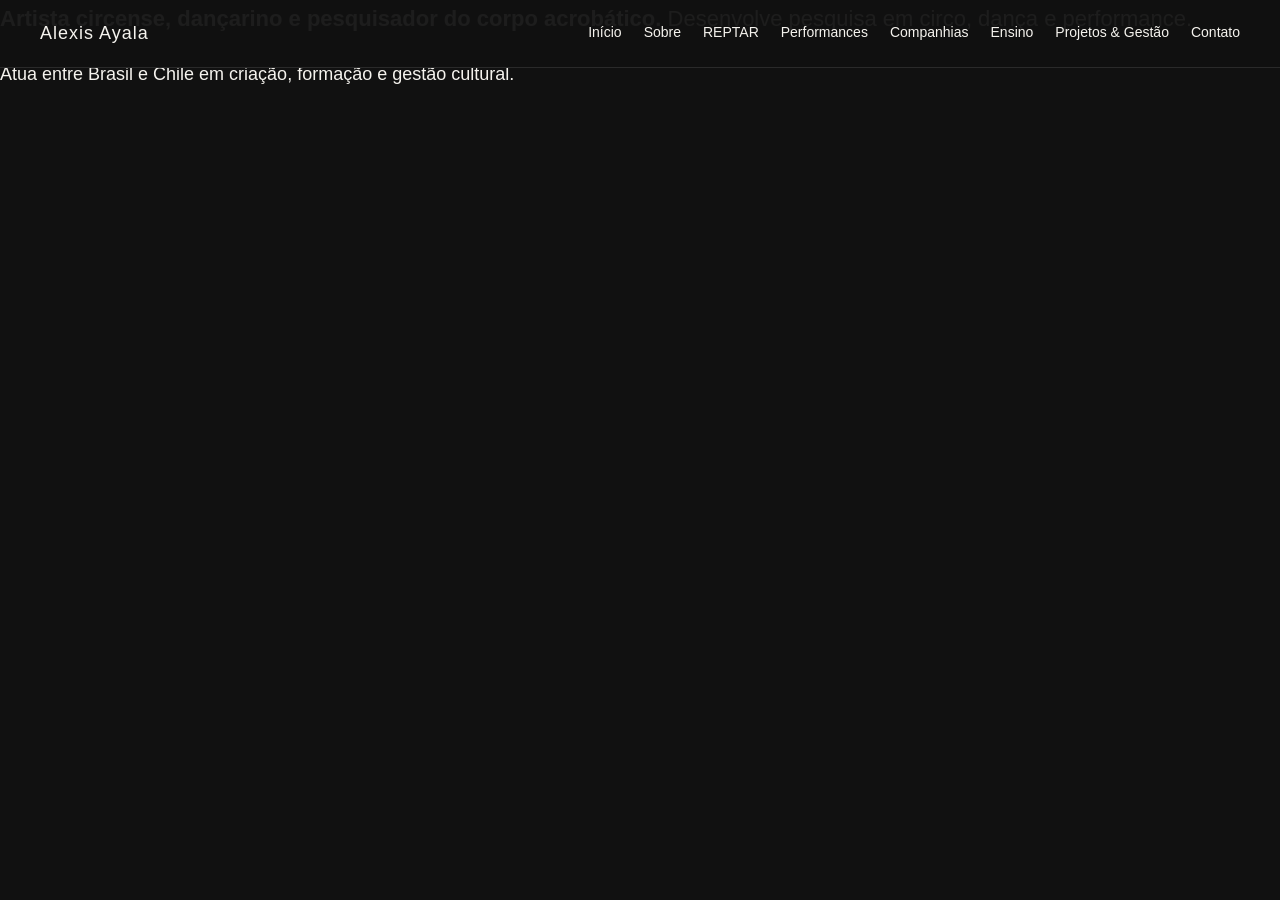
==== docs/index.html @ f1378ed4 "Revise artist introduction and manifesto in index.html Updated the introduction and manifesto sectio" ====
<!DOCTYPE html>
<html lang="pt">
<head>
  <meta charset="UTF-8">
  <title>Início - Alexis Ayala</title>
  <link rel="stylesheet" href="css/style.css">
</head>

<body>

<header>
  <h1>Alexis Ayala</h1>

  <nav>
    <a href="index.html">Início</a>
    <a href="sobre.html">Sobre</a>
    <a href="reptar.html">REPTAR</a>
    <a href="performances.html">Performances</a>
    <a href="companias.html">Companhias</a>
    <a href="ensino.html">Ensino</a>
    <a href="projetos.html">Projetos & Gestão</a>
    <a href="contato.html">Contato</a>
  </nav>
</header>

<section class="home">

  <div class="hero">

    <div class="hero-text">

      <p class="intro">
        <strong>Artista circense, dançarino e pesquisador do corpo acrobático.</strong>
        Desenvolve pesquisa em circo, dança e performance.
      </p>

      <p>
        Atua entre Brasil e Chile em criação, formação e gestão cultural.
      </p>

    </div>

    <div class="hero-video">
      <video autoplay muted loop playsinline>
        <source src="video/tecido_teatro.mp4" type="video/mp4">
      </video>
    </div>

  </div>

</section>

</body>
</html>
---- docs/css/style.css ----
/* =====================================
   RESET
===================================== */

* {
    margin: 0;
    padding: 0;
    box-sizing: border-box;
}

/* =====================================
   GERAL
===================================== */

body {
    background-color: #111;
    color: #f5f3ee;
    font-family: Arial, Helvetica, sans-serif;
    line-height: 1.7;
}

/* =====================================
   CABEÇALHO
===================================== */

header {
    position: fixed;
    top: 0;
    left: 0;
    width: 100%;
    background: rgba(17, 17, 17, 0.95);

    display: flex;
    justify-content: space-between;
    align-items: center;

    padding: 18px 40px;

    border-bottom: 1px solid #2a2a2a;

    z-index: 1000;
}

/* Nome */

header h1 {
    font-size: 18px;
    font-weight: 400;
    letter-spacing: 1px;
}

/* =====================================
   MENU
===================================== */

nav {
    display: flex;
    gap: 22px;
}

nav a {
    color: #f5f3ee;
    text-decoration: none;
    font-size: 14px;
    transition: color .3s;
}

nav a:hover {
    color: #bbbbbb;
}

/* =====================================
   CONTEÚDO DAS PÁGINAS
===================================== */

.page {
    max-width: 900px;
    margin: auto;

    padding-top: 120px;
    padding-right: 40px;
    padding-bottom: 80px;
    padding-left: 40px;
}

/* =====================================
   TÍTULOS
===================================== */

h2 {
    font-size: 40px;
    font-weight: 300;
    margin-bottom: 40px;
}

h3 {
    font-size: 24px;
    font-weight: 300;
    margin-top: 45px;
    margin-bottom: 18px;
}

/* =====================================
   TEXTO
===================================== */

p {
    margin-bottom: 22px;
    font-size: 18px;
}

.intro {
    font-size: 22px;
}

/* =====================================
   LISTAS
===================================== */

ul {
    margin-top: 20px;
    margin-left: 22px;
}

li {
    margin-bottom: 12px;
}

/* =====================================
   VÍDEO
===================================== */

video {
    width: 100%;
    display: block;
    margin-top: 40px;
}

/* =====================================
   BOTÃO (PDF)
===================================== */

.button {
    display: inline-block;

    margin-top: 30px;

    padding: 14px 24px;

    color: #f5f3ee;

    text-decoration: none;

    border: 1px solid #f5f3ee;

    transition: .3s;
}

.button:hover {
    background: #f5f3ee;
    color: #111;
}

/* =====================================
   RESPONSIVO
===================================== */

@media (max-width: 900px) {

    header {
        flex-direction: column;
        gap: 15px;
        padding: 20px;
    }

    nav {
        flex-wrap: wrap;
        justify-content: center;
        gap: 15px;
    }

    .page {
        padding-top: 170px;
        padding-left: 25px;
        padding-right: 25px;
    }

    h2 {
        font-size: 32px;
    }

    p {
        font-size: 17px;
    }

/* =====================================
   HOME / HERO
===================================== */

.home {
    max-width: 100%;
    padding: 140px 40px 80px 40px;
}

.hero {
    display: flex;
    align-items: center;
    justify-content: space-between;
    gap: 60px;
}

/* TEXTO */

.hero-text {
    flex: 1;
    max-width: 420px;
}

.tag {
    font-size: 12px;
    letter-spacing: 1px;
    opacity: 0.7;
    margin-bottom: 10px;
    text-transform: uppercase;
}

.hero h2 {
    font-size: 34px;
    margin-bottom: 20px;
}

.manifesto {
    font-size: 16px;
    line-height: 1.6;
    opacity: 0.9;
}

/* VÍDEO */

.hero-video {
    flex: 1.2;
}

.hero-video video {
    width: 100%;
    max-height: 420px;
    object-fit: cover;
    border-radius: 2px;
    opacity: 0.95;
}

/* RESPONSIVO */

@media (max-width: 900px) {

    .hero {
        flex-direction: column;
        gap: 30px;
    }

    .hero-video video {
        max-height: 300px;
    }

    .hero h2 {
        font-size: 28px;
    }

    .manifesto {
        font-size: 15px;
    }
}
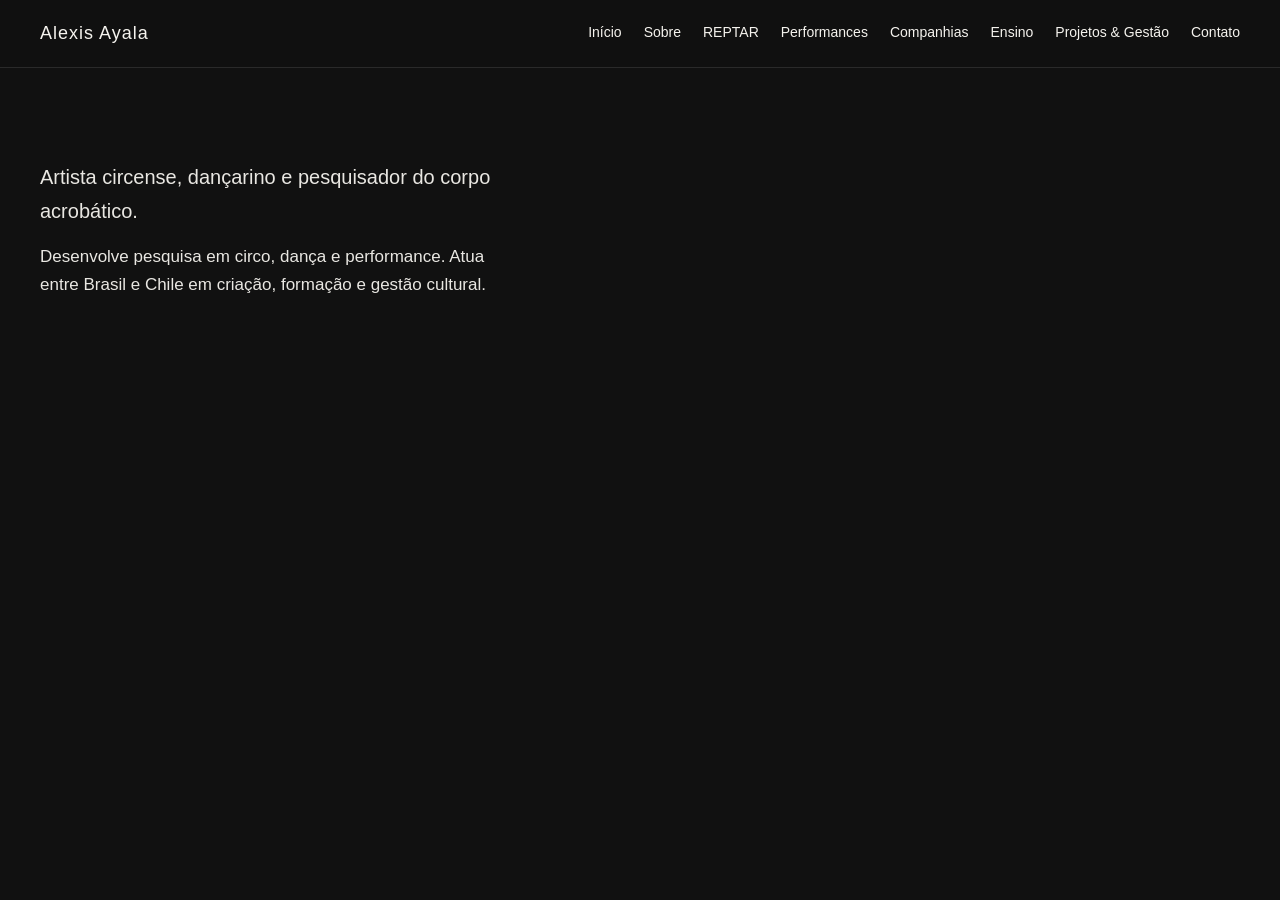
==== commit ac4a0184: "Refactor hero text and combine paragraphs" ====
--- a/docs/index.html
+++ b/docs/index.html
@@ -30,12 +30,11 @@
     <div class="hero-text">
 
       <p class="intro">
-        <strong>Artista circense, dançarino e pesquisador do corpo acrobático.</strong>
-        Desenvolve pesquisa em circo, dança e performance.
+        Artista circense, dançarino e pesquisador do corpo acrobático.
       </p>
 
-      <p>
-        Atua entre Brasil e Chile em criação, formação e gestão cultural.
+      <p class="manifesto">
+        Desenvolve pesquisa em circo, dança e performance. Atua entre Brasil e Chile em criação, formação e gestão cultural.
       </p>
 
     </div>
--- a/docs/css/style.css
+++ b/docs/css/style.css
@@ -127,7 +127,7 @@
 }
 
 /* =====================================
-   VÍDEO
+   VÍDEO (GERAL)
 ===================================== */
 
 video {
@@ -162,6 +162,63 @@
 }
 
 /* =====================================
+   HOME / HERO (NOVO LAYOUT)
+===================================== */
+
+.home {
+    max-width: 100%;
+    padding: 140px 40px 80px 40px;
+}
+
+.hero {
+    display: flex;
+    align-items: center;
+    justify-content: space-between;
+    gap: 50px;
+}
+
+/* TEXTO */
+
+.hero-text {
+    flex: 1;
+    max-width: 480px;
+}
+
+.hero-text .intro {
+    font-size: 20px;
+    line-height: 1.7;
+    margin-bottom: 15px;
+}
+
+.hero-text p {
+    font-size: 17px;
+    line-height: 1.6;
+    opacity: 0.95;
+}
+
+/* VÍDEO CONTROLADO */
+
+.hero-video {
+    flex: 1;
+}
+
+.hero-video {
+    flex: 0.9;
+    display: flex;
+    justify-content: center;
+    align-items: center;
+}
+
+.hero-video video {
+    width: 100%;
+    max-width: 320px;
+    max-height: 240px;
+    object-fit: cover;
+    border-radius: 2px;
+    opacity: 0.95;
+}
+
+/* =====================================
    RESPONSIVO
 ===================================== */
 
@@ -193,80 +250,23 @@
         font-size: 17px;
     }
 
-/* =====================================
-   HOME / HERO
-===================================== */
-
-.home {
-    max-width: 100%;
-    padding: 140px 40px 80px 40px;
-}
-
-.hero {
-    display: flex;
-    align-items: center;
-    justify-content: space-between;
-    gap: 60px;
-}
-
-/* TEXTO */
-
-.hero-text {
-    flex: 1;
-    max-width: 420px;
-}
-
-.tag {
-    font-size: 12px;
-    letter-spacing: 1px;
-    opacity: 0.7;
-    margin-bottom: 10px;
-    text-transform: uppercase;
-}
-
-.hero h2 {
-    font-size: 34px;
-    margin-bottom: 20px;
-}
-
-.manifesto {
-    font-size: 16px;
-    line-height: 1.6;
-    opacity: 0.9;
-}
-
-/* VÍDEO */
-
-.hero-video {
-    flex: 1.2;
-}
-
-.hero-video video {
-    width: 100%;
-    max-height: 420px;
-    object-fit: cover;
-    border-radius: 2px;
-    opacity: 0.95;
-}
-
-/* RESPONSIVO */
-
-@media (max-width: 900px) {
+    /* HOME MOBILE */
 
     .hero {
         flex-direction: column;
-        gap: 30px;
+        gap: 25px;
     }
 
     .hero-video video {
-        max-height: 300px;
-    }
-
-    .hero h2 {
-        font-size: 28px;
-    }
-
-    .manifesto {
-        font-size: 15px;
-    }
-}
+        max-width: 100%;
+        max-height: 260px;
+    }
+
+    .hero-text .intro {
+        font-size: 18px;
+    }
+
+    .hero-text p {
+        font-size: 16px;
+    }
+}
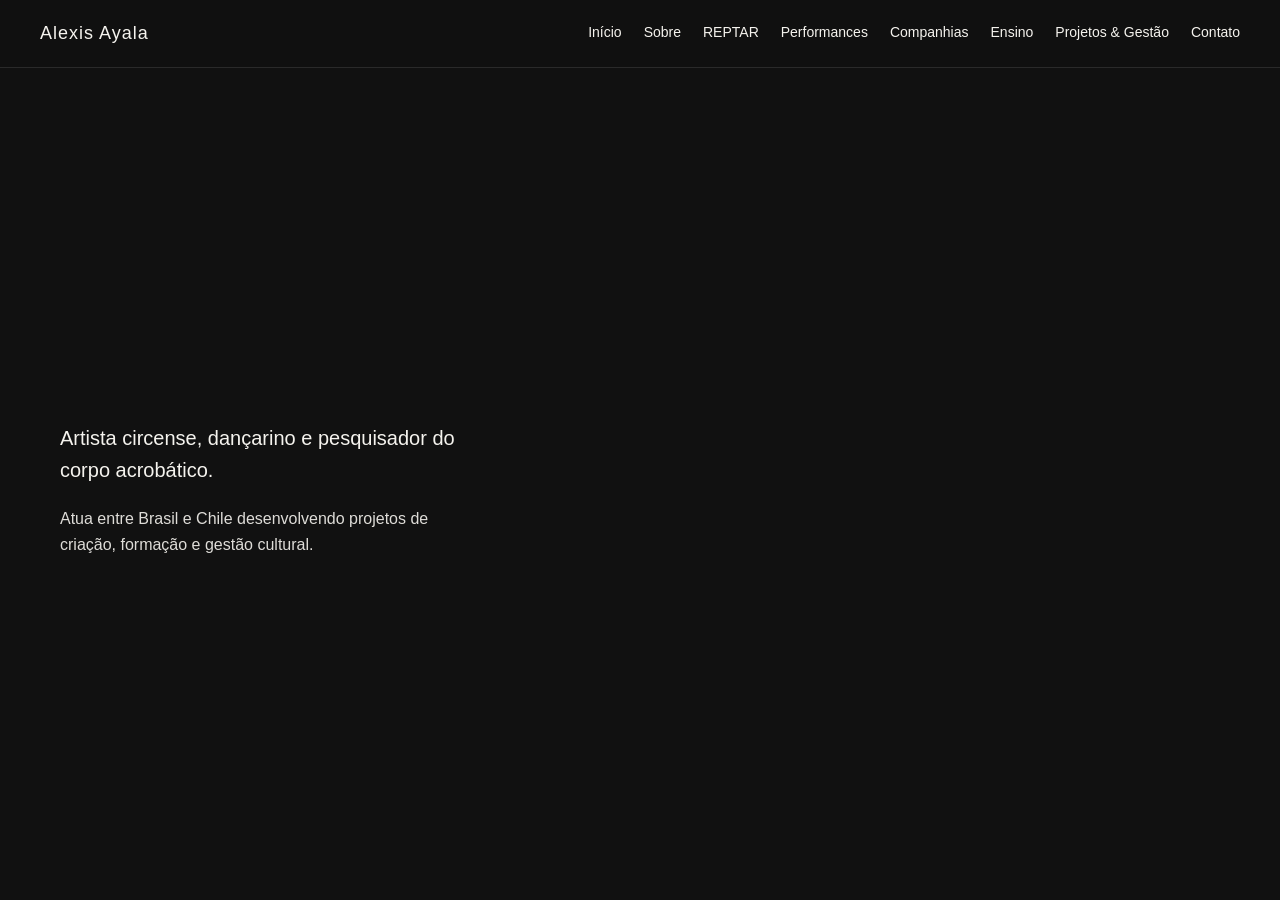
==== commit 501dfa88: "Refactor manifesto paragraph for clarity" ====
--- a/docs/index.html
+++ b/docs/index.html
@@ -34,7 +34,7 @@
       </p>
 
       <p class="manifesto">
-        Desenvolve pesquisa em circo, dança e performance. Atua entre Brasil e Chile em criação, formação e gestão cultural.
+        Atua entre Brasil e Chile desenvolvendo projetos de criação, formação e gestão cultural.
       </p>
 
     </div>
--- a/docs/css/style.css
+++ b/docs/css/style.css
@@ -17,6 +17,7 @@
     color: #f5f3ee;
     font-family: Arial, Helvetica, sans-serif;
     line-height: 1.7;
+    overflow-x: hidden;
 }
 
 /* =====================================
@@ -70,140 +71,62 @@
 }
 
 /* =====================================
-   CONTEÚDO DAS PÁGINAS
+   HOME / HERO (TELA ÚNICA)
 ===================================== */
 
-.page {
-    max-width: 900px;
-    margin: auto;
-
-    padding-top: 120px;
-    padding-right: 40px;
-    padding-bottom: 80px;
-    padding-left: 40px;
+.home {
+    height: 100vh;
+    display: flex;
+    align-items: center;
+    padding: 0 60px;
 }
 
-/* =====================================
-   TÍTULOS
-===================================== */
-
-h2 {
-    font-size: 40px;
-    font-weight: 300;
-    margin-bottom: 40px;
-}
-
-h3 {
-    font-size: 24px;
-    font-weight: 300;
-    margin-top: 45px;
-    margin-bottom: 18px;
+/* evita sobreposição do header */
+.hero {
+    display: flex;
+    align-items: center;
+    justify-content: center;
+    gap: 70px;
+    width: 100%;
+    margin-top: 80px;
 }
 
 /* =====================================
    TEXTO
 ===================================== */
 
-p {
-    margin-bottom: 22px;
-    font-size: 18px;
+.hero-text {
+    flex: 1;
+    max-width: 420px;
 }
 
-.intro {
-    font-size: 22px;
+/* 2 níveis de texto apenas */
+
+.hero-text .intro {
+    font-size: 20px;
+    line-height: 1.6;
+    margin-bottom: 20px;
+    font-weight: normal;
+}
+
+.hero-text .manifesto {
+    font-size: 16px;
+    line-height: 1.6;
+    opacity: 0.9;
+    font-weight: normal;
+}
+
+/* remove negrito herdado */
+.hero-text strong {
+    font-weight: normal;
 }
 
 /* =====================================
-   LISTAS
+   VÍDEO
 ===================================== */
-
-ul {
-    margin-top: 20px;
-    margin-left: 22px;
-}
-
-li {
-    margin-bottom: 12px;
-}
-
-/* =====================================
-   VÍDEO (GERAL)
-===================================== */
-
-video {
-    width: 100%;
-    display: block;
-    margin-top: 40px;
-}
-
-/* =====================================
-   BOTÃO (PDF)
-===================================== */
-
-.button {
-    display: inline-block;
-
-    margin-top: 30px;
-
-    padding: 14px 24px;
-
-    color: #f5f3ee;
-
-    text-decoration: none;
-
-    border: 1px solid #f5f3ee;
-
-    transition: .3s;
-}
-
-.button:hover {
-    background: #f5f3ee;
-    color: #111;
-}
-
-/* =====================================
-   HOME / HERO (NOVO LAYOUT)
-===================================== */
-
-.home {
-    max-width: 100%;
-    padding: 140px 40px 80px 40px;
-}
-
-.hero {
-    display: flex;
-    align-items: center;
-    justify-content: space-between;
-    gap: 50px;
-}
-
-/* TEXTO */
-
-.hero-text {
-    flex: 1;
-    max-width: 480px;
-}
-
-.hero-text .intro {
-    font-size: 20px;
-    line-height: 1.7;
-    margin-bottom: 15px;
-}
-
-.hero-text p {
-    font-size: 17px;
-    line-height: 1.6;
-    opacity: 0.95;
-}
-
-/* VÍDEO CONTROLADO */
 
 .hero-video {
     flex: 1;
-}
-
-.hero-video {
-    flex: 0.9;
     display: flex;
     justify-content: center;
     align-items: center;
@@ -211,11 +134,10 @@
 
 .hero-video video {
     width: 100%;
-    max-width: 320px;
-    max-height: 240px;
+    max-width: 520px;
+    max-height: 380px;
     object-fit: cover;
     border-radius: 2px;
-    opacity: 0.95;
 }
 
 /* =====================================
@@ -236,37 +158,27 @@
         gap: 15px;
     }
 
-    .page {
-        padding-top: 170px;
-        padding-left: 25px;
-        padding-right: 25px;
+    .home {
+        height: auto;
+        padding: 120px 25px 40px 25px;
     }
-
-    h2 {
-        font-size: 32px;
-    }
-
-    p {
-        font-size: 17px;
-    }
-
-    /* HOME MOBILE */
 
     .hero {
         flex-direction: column;
-        gap: 25px;
+        gap: 30px;
+        margin-top: 0;
     }
 
     .hero-video video {
         max-width: 100%;
-        max-height: 260px;
+        max-height: 280px;
     }
 
     .hero-text .intro {
         font-size: 18px;
     }
 
-    .hero-text p {
-        font-size: 16px;
+    .hero-text .manifesto {
+        font-size: 15px;
     }
 }
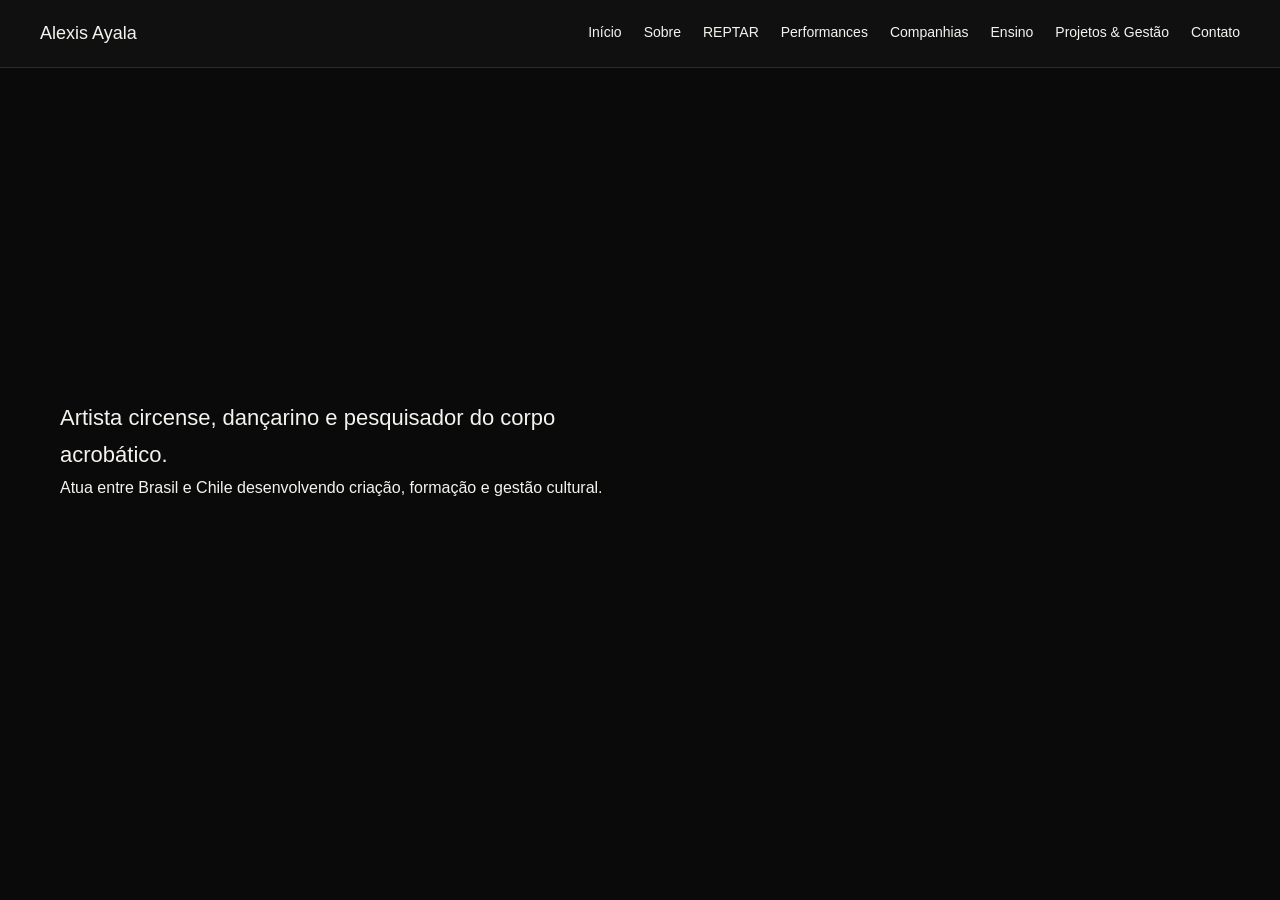
==== commit 3679e551: "Refactor hero section in index.html Removed duplicate hero text and reorganized content." ====
--- a/docs/index.html
+++ b/docs/index.html
@@ -25,26 +25,20 @@
 
 <section class="home">
 
-  <div class="hero">
+  <div class="hero-video">
+    <video autoplay muted loop playsinline>
+      <source src="video/tecido_teatro.mp4" type="video/mp4">
+    </video>
+  </div>
 
-    <div class="hero-text">
+  <div class="hero-text">
+    <p class="intro">
+      Artista circense, dançarino e pesquisador do corpo acrobático.
+    </p>
 
-      <p class="intro">
-        Artista circense, dançarino e pesquisador do corpo acrobático.
-      </p>
-
-      <p class="manifesto">
-        Atua entre Brasil e Chile desenvolvendo projetos de criação, formação e gestão cultural.
-      </p>
-
-    </div>
-
-    <div class="hero-video">
-      <video autoplay muted loop playsinline>
-        <source src="video/tecido_teatro.mp4" type="video/mp4">
-      </video>
-    </div>
-
+    <p class="manifesto">
+      Atua entre Brasil e Chile desenvolvendo criação, formação e gestão cultural.
+    </p>
   </div>
 
 </section>
--- a/docs/css/style.css
+++ b/docs/css/style.css
@@ -1,184 +1,119 @@
-/* =====================================
-   RESET
-===================================== */
 
+/* RESET */
 * {
-    margin: 0;
-    padding: 0;
-    box-sizing: border-box;
+   margin: 0;
+   padding: 0;
+   box-sizing: border-box;
 }
 
-/* =====================================
-   GERAL
-===================================== */
-
 body {
-    background-color: #111;
-    color: #f5f3ee;
-    font-family: Arial, Helvetica, sans-serif;
-    line-height: 1.7;
-    overflow-x: hidden;
+   background-color: #111;
+   color: #f5f3ee;
+   font-family: Arial, Helvetica, sans-serif;
+   line-height: 1.7;
 }
 
-/* =====================================
-   CABEÇALHO
-===================================== */
+/* HEADER */
+header {
+   position: fixed;
+   top: 0;
+   left: 0;
+   width: 100%;
+   background: rgba(17, 17, 17, 0.95);
 
-header {
-    position: fixed;
-    top: 0;
-    left: 0;
-    width: 100%;
-    background: rgba(17, 17, 17, 0.95);
+   display: flex;
+   justify-content: space-between;
+   align-items: center;
 
-    display: flex;
-    justify-content: space-between;
-    align-items: center;
+   padding: 18px 40px;
 
-    padding: 18px 40px;
+   border-bottom: 1px solid #2a2a2a;
 
-    border-bottom: 1px solid #2a2a2a;
-
-    z-index: 1000;
+   z-index: 1000;
 }
 
-/* Nome */
-
 header h1 {
-    font-size: 18px;
-    font-weight: 400;
-    letter-spacing: 1px;
+   font-size: 18px;
+   font-weight: 400;
 }
 
-/* =====================================
-   MENU
-===================================== */
-
 nav {
-    display: flex;
-    gap: 22px;
+   display: flex;
+   gap: 22px;
 }
 
 nav a {
-    color: #f5f3ee;
-    text-decoration: none;
-    font-size: 14px;
-    transition: color .3s;
+   color: #f5f3ee;
+   text-decoration: none;
+   font-size: 14px;
 }
 
-nav a:hover {
-    color: #bbbbbb;
+/* HOME FULLSCREEN */
+.home {
+   width: 100vw;
+   height: 100vh;
+   position: relative;
+   overflow: hidden;
 }
 
-/* =====================================
-   HOME / HERO (TELA ÚNICA)
-===================================== */
-
-.home {
-    height: 100vh;
-    display: flex;
-    align-items: center;
-    padding: 0 60px;
-}
-
-/* evita sobreposição do header */
-.hero {
-    display: flex;
-    align-items: center;
-    justify-content: center;
-    gap: 70px;
-    width: 100%;
-    margin-top: 80px;
-}
-
-/* =====================================
-   TEXTO
-===================================== */
-
-.hero-text {
-    flex: 1;
-    max-width: 420px;
-}
-
-/* 2 níveis de texto apenas */
-
-.hero-text .intro {
-    font-size: 20px;
-    line-height: 1.6;
-    margin-bottom: 20px;
-    font-weight: normal;
-}
-
-.hero-text .manifesto {
-    font-size: 16px;
-    line-height: 1.6;
-    opacity: 0.9;
-    font-weight: normal;
-}
-
-/* remove negrito herdado */
-.hero-text strong {
-    font-weight: normal;
-}
-
-/* =====================================
-   VÍDEO
-===================================== */
-
 .hero-video {
-    flex: 1;
-    display: flex;
-    justify-content: center;
-    align-items: center;
+   position: absolute;
+   inset: 0;
+   z-index: 1;
 }
 
 .hero-video video {
-    width: 100%;
-    max-width: 520px;
-    max-height: 380px;
-    object-fit: cover;
-    border-radius: 2px;
+   width: 100%;
+   height: 100%;
+   object-fit: cover;
 }
 
-/* =====================================
-   RESPONSIVO
-===================================== */
+.home::before {
+   content: "";
+   position: absolute;
+   inset: 0;
+   z-index: 2;
+   background: rgba(0,0,0,0.4);
+}
 
-@media (max-width: 900px) {
+.hero-text {
+   position: absolute;
+   z-index: 3;
+   top: 50%;
+   transform: translateY(-50%);
+   left: 60px;
+   max-width: 600px;
+}
 
-    header {
-        flex-direction: column;
-        gap: 15px;
-        padding: 20px;
-    }
+/* SOBRE FULLSCREEN */
+.sobre-bg {
+   position: relative;
+   width: 100vw;
+   min-height: 100vh;
 
-    nav {
-        flex-wrap: wrap;
-        justify-content: center;
-        gap: 15px;
-    }
+   padding: 140px 60px;
 
-    .home {
-        height: auto;
-        padding: 120px 25px 40px 25px;
-    }
+   background-image: url("../img/imagem2.jpg");
+   background-size: cover;
+   background-position: center;
+}
 
-    .hero {
-        flex-direction: column;
-        gap: 30px;
-        margin-top: 0;
-    }
+.sobre-bg::before {
+   content: "";
+   position: absolute;
+   inset: 0;
+   background: rgba(0,0,0,0.65);
+   z-index: 1;
+}
 
-    .hero-video video {
-        max-width: 100%;
-        max-height: 280px;
-    }
+.sobre-bg h2,
+.sobre-bg p {
+   position: relative;
+   z-index: 2;
+   max-width: 900px;
+}
 
-    .hero-text .intro {
-        font-size: 18px;
-    }
-
-    .hero-text .manifesto {
-        font-size: 15px;
-    }
+/* TEXTOS */
+.intro {
+   font-size: 22px;
 }
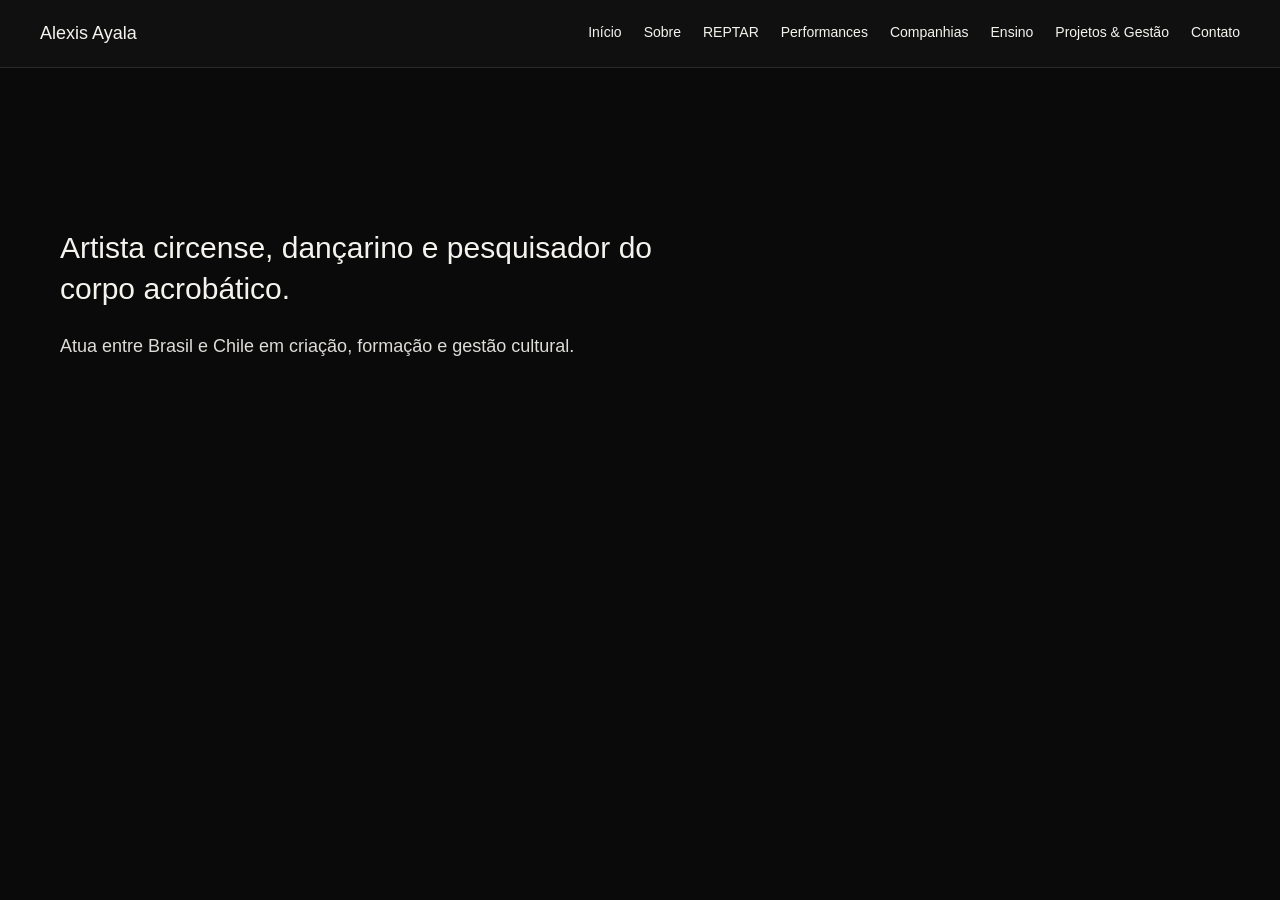
==== commit 561c8d78: "Update index.html" ====
--- a/docs/index.html
+++ b/docs/index.html
@@ -3,7 +3,9 @@
 <head>
   <meta charset="UTF-8">
   <title>Início - Alexis Ayala</title>
+
   <link rel="stylesheet" href="css/style.css">
+  <link rel="stylesheet" href="css/home.css">
 </head>
 
 <body>
@@ -37,7 +39,7 @@
     </p>
 
     <p class="manifesto">
-      Atua entre Brasil e Chile desenvolvendo criação, formação e gestão cultural.
+      Atua entre Brasil e Chile em criação, formação e gestão cultural.
     </p>
   </div>
 
--- a/docs/css/style.css
+++ b/docs/css/style.css
@@ -1,119 +1,276 @@
-
 /* RESET */
 * {
-   margin: 0;
-   padding: 0;
-   box-sizing: border-box;
-}
-
+    margin: 0;
+    padding: 0;
+    box-sizing: border-box;
+}
+
+/* BODY */
 body {
-   background-color: #111;
-   color: #f5f3ee;
-   font-family: Arial, Helvetica, sans-serif;
-   line-height: 1.7;
-}
-
-/* HEADER */
+    background-color: #111;
+    color: #f5f3ee;
+    font-family: Arial, Helvetica, sans-serif;
+    line-height: 1.7;
+}
+
+/* =========================
+   HEADER
+========================= */
+
 header {
-   position: fixed;
-   top: 0;
-   left: 0;
-   width: 100%;
-   background: rgba(17, 17, 17, 0.95);
-
-   display: flex;
-   justify-content: space-between;
-   align-items: center;
-
-   padding: 18px 40px;
-
-   border-bottom: 1px solid #2a2a2a;
-
-   z-index: 1000;
-}
-
-header h1 {
-   font-size: 18px;
-   font-weight: 400;
-}
-
-nav {
-   display: flex;
-   gap: 22px;
-}
-
-nav a {
-   color: #f5f3ee;
-   text-decoration: none;
-   font-size: 14px;
-}
-
-/* HOME FULLSCREEN */
-.home {
-   width: 100vw;
-   height: 100vh;
-   position: relative;
-   overflow: hidden;
-}
-
-.hero-video {
-   position: absolute;
-   inset: 0;
-   z-index: 1;
-}
-
-.hero-video video {
-   width: 100%;
-   height: 100%;
-   object-fit: cover;
-}
-
-.home::before {
-   content: "";
-   position: absolute;
-   inset: 0;
-   z-index: 2;
-   background: rgba(0,0,0,0.4);
-}
-
-.hero-text {
-   position: absolute;
-   z-index: 3;
-   top: 50%;
-   transform: translateY(-50%);
-   left: 60px;
-   max-width: 600px;
-}
-
-/* SOBRE FULLSCREEN */
-.sobre-bg {
-   position: relative;
-   width: 100vw;
-   min-height: 100vh;
-
-   padding: 140px 60px;
-
-   background-image: url("../img/imagem2.jpg");
-   background-size: cover;
-   background-position: center;
-}
-
-.sobre-bg::before {
-   content: "";
-   position: absolute;
-   inset: 0;
-   background: rgba(0,0,0,0.65);
-   z-index: 1;
+    position: fixed;
+    top: 0;
+    left: 0;
+    width: 100%;
+    background: rgba(17,17,17,.95);
+
+    display: flex;
+    justify-content: space-between;
+    align-items: center;
+
+    padding: 18px 40px;
+
+    border-bottom: 1px solid #2a2a2a;
+
+    z-index: 1000;
+}
+
+header h1{
+    font-size:18px;
+    font-weight:400;
+}
+
+nav{
+    display:flex;
+    gap:22px;
+}
+
+nav a{
+    color:#f5f3ee;
+    text-decoration:none;
+    font-size:14px;
+    transition:.3s;
+}
+
+nav a:hover{
+    color:#bdbdbd;
+}
+
+/* =========================
+   PÁGINAS INTERNAS
+========================= */
+
+.page{
+    max-width:900px;
+    margin:auto;
+    padding:120px 40px 80px;
+}
+
+h2{
+    font-size:40px;
+    font-weight:300;
+    margin-bottom:40px;
+}
+
+h3{
+    font-size:24px;
+    font-weight:300;
+    margin:45px 0 18px;
+}
+
+p{
+    font-size:18px;
+    margin-bottom:22px;
+}
+
+.intro{
+    font-size:22px;
+    line-height:1.6;
+}
+
+.button{
+    display:inline-block;
+    margin-top:30px;
+    padding:14px 24px;
+    border:1px solid #f5f3ee;
+    color:#f5f3ee;
+    text-decoration:none;
+    transition:.3s;
+}
+
+.button:hover{
+    background:#f5f3ee;
+    color:#111;
+}
+
+/* =========================
+   HOME
+========================= */
+
+.home{
+    position:relative;
+    width:100%;
+    height:100vh;
+    overflow:hidden;
+}
+
+.hero-video{
+    position:absolute;
+    inset:0;
+    z-index:1;
+}
+
+.hero-video video{
+    width:100%;
+    height:100%;
+    object-fit:cover;
+    object-position:center;
+}
+
+.home::before{
+    content:"";
+    position:absolute;
+    inset:0;
+    background:rgba(0,0,0,.40);
+    z-index:2;
+}
+
+.hero-text{
+    position:absolute;
+    z-index:3;
+
+    left:60px;
+
+    /* ALTERAÇÃO */
+    top:34%;
+
+    transform:translateY(-50%);
+
+    max-width:600px;
+}
+
+.hero-text .intro{
+    font-size:30px;
+    line-height:1.35;
+}
+
+.hero-text .manifesto{
+    font-size:18px;
+    margin-top:16px;
+    opacity:.9;
+}
+
+/* =========================
+   SOBRE
+========================= */
+
+.sobre-bg{
+
+    position:relative;
+
+    width:100%;
+    min-height:100vh;
+
+    padding:140px 60px;
+
+    background-image:url("../img/imagem2.jpg");
+    background-size:cover;
+    background-position:center;
+    background-repeat:no-repeat;
+}
+
+.sobre-bg::before{
+
+    content:"";
+    position:absolute;
+    inset:0;
+
+    background:rgba(0,0,0,.65);
+
+    z-index:1;
 }
 
 .sobre-bg h2,
-.sobre-bg p {
-   position: relative;
-   z-index: 2;
-   max-width: 900px;
-}
-
-/* TEXTOS */
-.intro {
-   font-size: 22px;
-}
+.sobre-bg p{
+
+    position:relative;
+    z-index:2;
+
+    max-width:900px;
+}
+
+.sobre-bg .intro{
+
+    font-size:22px;
+}
+
+/* =========================
+   RESPONSIVO
+========================= */
+
+@media (max-width:900px){
+
+header{
+
+flex-direction:column;
+gap:15px;
+padding:20px;
+
+}
+
+nav{
+
+flex-wrap:wrap;
+justify-content:center;
+gap:15px;
+
+}
+
+.page{
+
+padding-top:170px;
+padding-left:25px;
+padding-right:25px;
+
+}
+
+h2{
+
+font-size:32px;
+
+}
+
+p{
+
+font-size:16px;
+
+}
+
+.hero-text{
+
+left:25px;
+right:25px;
+
+top:38%;
+
+}
+
+.hero-text .intro{
+
+font-size:22px;
+
+}
+
+.hero-text .manifesto{
+
+font-size:16px;
+
+}
+
+.sobre-bg{
+
+padding:170px 25px 80px;
+
+}
+
+}
--- a/docs/css/home.css
+++ b/docs/css/home.css
@@ -0,0 +1 @@
+
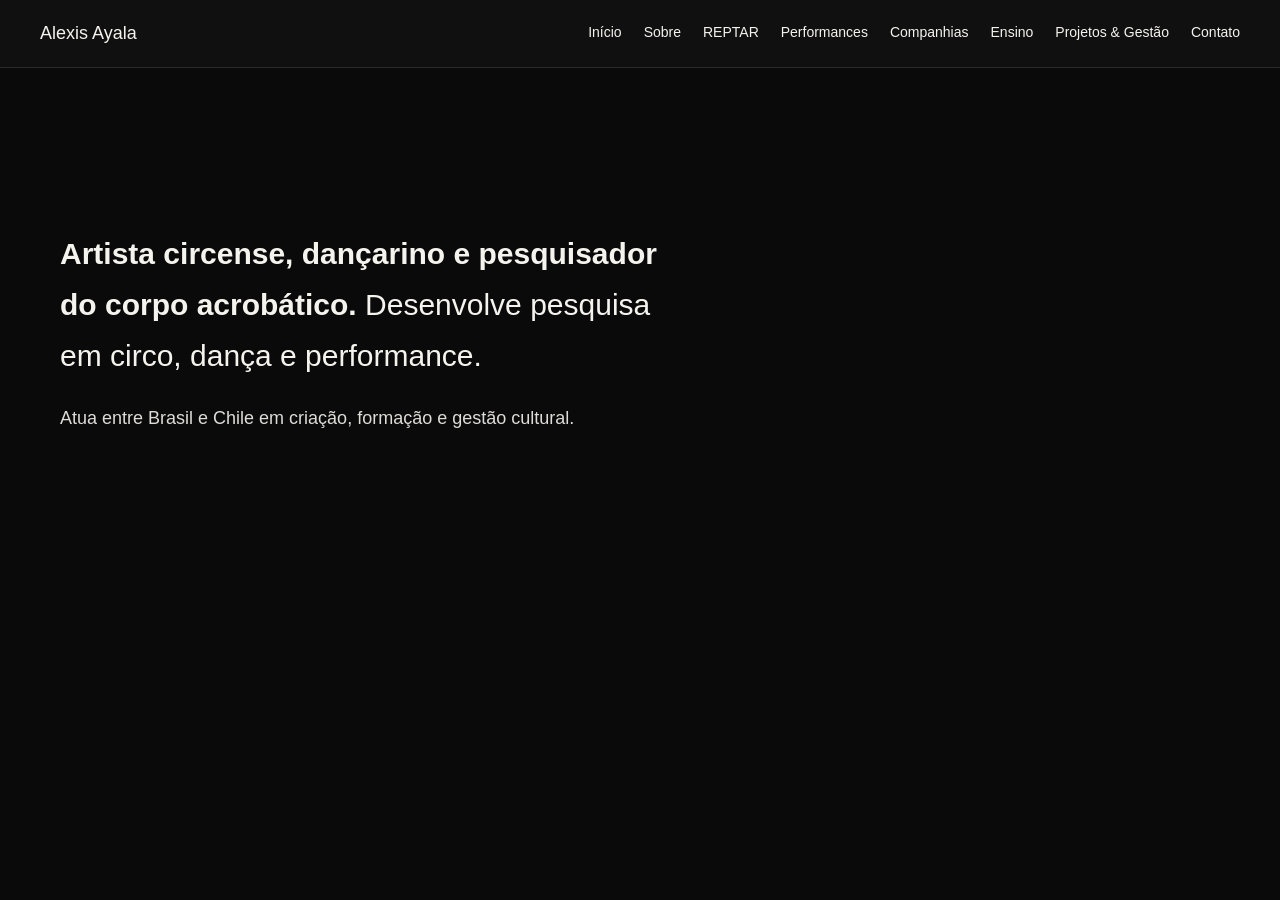
==== commit 829d39c0: "Refactor index.html with updated content and structure Updated the HTML structure and added strong e" ====
--- a/docs/index.html
+++ b/docs/index.html
@@ -1,47 +1,50 @@
 <!DOCTYPE html>
 <html lang="pt">
 <head>
-  <meta charset="UTF-8">
-  <title>Início - Alexis Ayala</title>
+<meta charset="UTF-8">
+<title>Início - Alexis Ayala</title>
 
-  <link rel="stylesheet" href="css/style.css">
-  <link rel="stylesheet" href="css/home.css">
+<link rel="stylesheet" href="css/style.css">
+<link rel="stylesheet" href="css/home.css">
 </head>
 
 <body>
 
 <header>
-  <h1>Alexis Ayala</h1>
+<h1>Alexis Ayala</h1>
 
-  <nav>
-    <a href="index.html">Início</a>
-    <a href="sobre.html">Sobre</a>
-    <a href="reptar.html">REPTAR</a>
-    <a href="performances.html">Performances</a>
-    <a href="companias.html">Companhias</a>
-    <a href="ensino.html">Ensino</a>
-    <a href="projetos.html">Projetos & Gestão</a>
-    <a href="contato.html">Contato</a>
-  </nav>
+<nav>
+<a href="index.html">Início</a>
+<a href="sobre.html">Sobre</a>
+<a href="reptar.html">REPTAR</a>
+<a href="performances.html">Performances</a>
+<a href="companias.html">Companhias</a>
+<a href="ensino.html">Ensino</a>
+<a href="projetos.html">Projetos & Gestão</a>
+<a href="contato.html">Contato</a>
+</nav>
 </header>
 
 <section class="home">
 
-  <div class="hero-video">
-    <video autoplay muted loop playsinline>
-      <source src="video/tecido_teatro.mp4" type="video/mp4">
-    </video>
-  </div>
+<div class="hero-video">
+<video autoplay muted loop playsinline>
+<source src="video/tecido_teatro.mp4" type="video/mp4">
+</video>
+</div>
 
-  <div class="hero-text">
-    <p class="intro">
-      Artista circense, dançarino e pesquisador do corpo acrobático.
-    </p>
+<div class="hero-text">
 
-    <p class="manifesto">
-      Atua entre Brasil e Chile em criação, formação e gestão cultural.
-    </p>
-  </div>
+<p class="intro">
+<strong>Artista circense, dançarino e pesquisador do corpo acrobático.</strong>
+Desenvolve pesquisa em circo, dança e performance.
+</p>
+
+<p class="manifesto">
+Atua entre Brasil e Chile em criação, formação e gestão cultural.
+</p>
+
+</div>
 
 </section>
 
--- a/docs/css/style.css
+++ b/docs/css/style.css
@@ -1,276 +1,104 @@
 /* RESET */
 * {
-    margin: 0;
-    padding: 0;
-    box-sizing: border-box;
+   margin: 0;
+   padding: 0;
+   box-sizing: border-box;
 }
 
-/* BODY */
 body {
-    background-color: #111;
-    color: #f5f3ee;
-    font-family: Arial, Helvetica, sans-serif;
-    line-height: 1.7;
+   background-color: #111;
+   color: #f5f3ee;
+   font-family: Arial, Helvetica, sans-serif;
+   line-height: 1.7;
 }
 
-/* =========================
-   HEADER
-========================= */
+/* HEADER */
+header {
+   position: fixed;
+   top: 0;
+   left: 0;
+   width: 100%;
+   background: rgba(17,17,17,0.95);
+
+   display: flex;
+   justify-content: space-between;
+   align-items: center;
+
+   padding: 18px 40px;
+
+   border-bottom: 1px solid #2a2a2a;
+
+   z-index: 1000;
+}
+
+header h1 {
+   font-size: 18px;
+   font-weight: 400;
+}
+
+nav {
+   display: flex;
+   gap: 22px;
+}
+
+nav a {
+   color: #f5f3ee;
+   text-decoration: none;
+   font-size: 14px;
+}
+
+/* PÁGINAS INTERNAS */
+.page {
+   max-width: 900px;
+   margin: auto;
+   padding: 120px 40px 80px;
+}
+
+h2 {
+   font-size: 40px;
+   font-weight: 300;
+   margin-bottom: 40px;
+}
+
+p {
+   font-size: 18px;
+   margin-bottom: 22px;
+}
+
+.intro {
+   font-size: 22px;
+}
+
+/* BOTÃO */
+.button {
+   display: inline-block;
+   margin-top: 30px;
+   padding: 14px 24px;
+   border: 1px solid #f5f3ee;
+   color: #f5f3ee;
+   text-decoration: none;
+}
+
+/* RESPONSIVO */
+@media (max-width: 900px) {
 
 header {
-    position: fixed;
-    top: 0;
-    left: 0;
-    width: 100%;
-    background: rgba(17,17,17,.95);
-
-    display: flex;
-    justify-content: space-between;
-    align-items: center;
-
-    padding: 18px 40px;
-
-    border-bottom: 1px solid #2a2a2a;
-
-    z-index: 1000;
+   flex-direction: column;
+   gap: 15px;
 }
 
-header h1{
-    font-size:18px;
-    font-weight:400;
+.page {
+   padding-top: 170px;
+   padding-left: 25px;
+   padding-right: 25px;
 }
 
-nav{
-    display:flex;
-    gap:22px;
+h2 {
+   font-size: 32px;
 }
 
-nav a{
-    color:#f5f3ee;
-    text-decoration:none;
-    font-size:14px;
-    transition:.3s;
-}
-
-nav a:hover{
-    color:#bdbdbd;
-}
-
-/* =========================
-   PÁGINAS INTERNAS
-========================= */
-
-.page{
-    max-width:900px;
-    margin:auto;
-    padding:120px 40px 80px;
-}
-
-h2{
-    font-size:40px;
-    font-weight:300;
-    margin-bottom:40px;
-}
-
-h3{
-    font-size:24px;
-    font-weight:300;
-    margin:45px 0 18px;
-}
-
-p{
-    font-size:18px;
-    margin-bottom:22px;
-}
-
-.intro{
-    font-size:22px;
-    line-height:1.6;
-}
-
-.button{
-    display:inline-block;
-    margin-top:30px;
-    padding:14px 24px;
-    border:1px solid #f5f3ee;
-    color:#f5f3ee;
-    text-decoration:none;
-    transition:.3s;
-}
-
-.button:hover{
-    background:#f5f3ee;
-    color:#111;
-}
-
-/* =========================
-   HOME
-========================= */
-
-.home{
-    position:relative;
-    width:100%;
-    height:100vh;
-    overflow:hidden;
-}
-
-.hero-video{
-    position:absolute;
-    inset:0;
-    z-index:1;
-}
-
-.hero-video video{
-    width:100%;
-    height:100%;
-    object-fit:cover;
-    object-position:center;
-}
-
-.home::before{
-    content:"";
-    position:absolute;
-    inset:0;
-    background:rgba(0,0,0,.40);
-    z-index:2;
-}
-
-.hero-text{
-    position:absolute;
-    z-index:3;
-
-    left:60px;
-
-    /* ALTERAÇÃO */
-    top:34%;
-
-    transform:translateY(-50%);
-
-    max-width:600px;
-}
-
-.hero-text .intro{
-    font-size:30px;
-    line-height:1.35;
-}
-
-.hero-text .manifesto{
-    font-size:18px;
-    margin-top:16px;
-    opacity:.9;
-}
-
-/* =========================
-   SOBRE
-========================= */
-
-.sobre-bg{
-
-    position:relative;
-
-    width:100%;
-    min-height:100vh;
-
-    padding:140px 60px;
-
-    background-image:url("../img/imagem2.jpg");
-    background-size:cover;
-    background-position:center;
-    background-repeat:no-repeat;
-}
-
-.sobre-bg::before{
-
-    content:"";
-    position:absolute;
-    inset:0;
-
-    background:rgba(0,0,0,.65);
-
-    z-index:1;
-}
-
-.sobre-bg h2,
-.sobre-bg p{
-
-    position:relative;
-    z-index:2;
-
-    max-width:900px;
-}
-
-.sobre-bg .intro{
-
-    font-size:22px;
-}
-
-/* =========================
-   RESPONSIVO
-========================= */
-
-@media (max-width:900px){
-
-header{
-
-flex-direction:column;
-gap:15px;
-padding:20px;
-
-}
-
-nav{
-
-flex-wrap:wrap;
-justify-content:center;
-gap:15px;
-
-}
-
-.page{
-
-padding-top:170px;
-padding-left:25px;
-padding-right:25px;
-
-}
-
-h2{
-
-font-size:32px;
-
-}
-
-p{
-
-font-size:16px;
-
-}
-
-.hero-text{
-
-left:25px;
-right:25px;
-
-top:38%;
-
-}
-
-.hero-text .intro{
-
-font-size:22px;
-
-}
-
-.hero-text .manifesto{
-
-font-size:16px;
-
-}
-
-.sobre-bg{
-
-padding:170px 25px 80px;
-
+p {
+   font-size: 16px;
 }
 
 }
--- a/docs/css/home.css
+++ b/docs/css/home.css
@@ -1 +1,45 @@
+.home {
+   width: 100vw;
+   height: 100vh;
+   position: relative;
+   overflow: hidden;
+}
 
+.hero-video {
+   position: absolute;
+   inset: 0;
+   z-index: 1;
+}
+
+.hero-video video {
+   width: 100%;
+   height: 100%;
+   object-fit: cover;
+}
+
+.home::before {
+   content: "";
+   position: absolute;
+   inset: 0;
+   background: rgba(0,0,0,0.4);
+   z-index: 2;
+}
+
+.hero-text {
+   position: absolute;
+   z-index: 3;
+   top: 38%;
+   left: 60px;
+   transform: translateY(-50%);
+   max-width: 600px;
+}
+
+.hero-text .intro {
+   font-size: 30px;
+}
+
+.hero-text .manifesto {
+   font-size: 18px;
+   margin-top: 15px;
+   opacity: 0.9;
+}
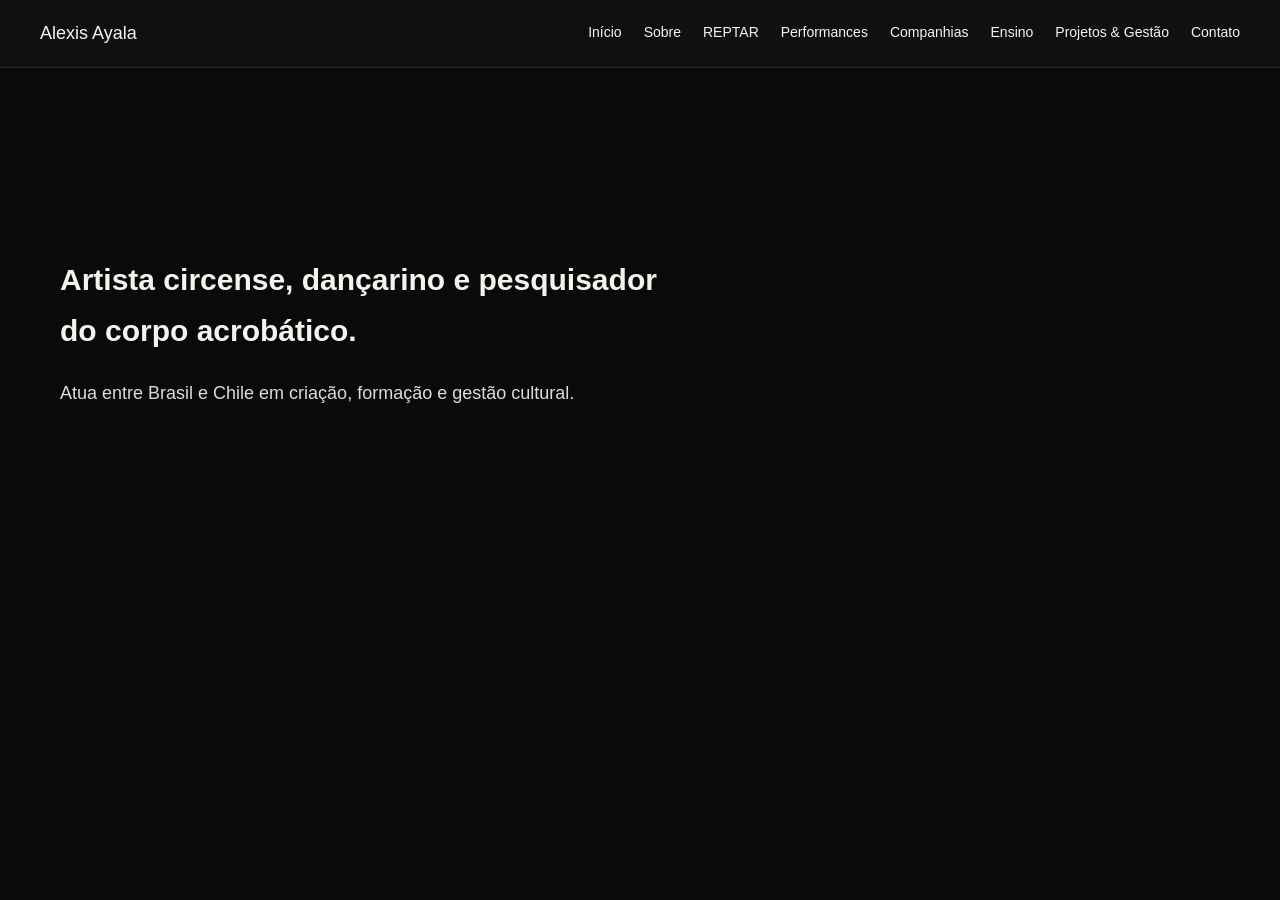
==== commit 2061c43b: "Remove research description from intro paragraph Removed a line about research in circus, dance, and" ====
--- a/docs/index.html
+++ b/docs/index.html
@@ -37,7 +37,6 @@
 
 <p class="intro">
 <strong>Artista circense, dançarino e pesquisador do corpo acrobático.</strong>
-Desenvolve pesquisa em circo, dança e performance.
 </p>
 
 <p class="manifesto">
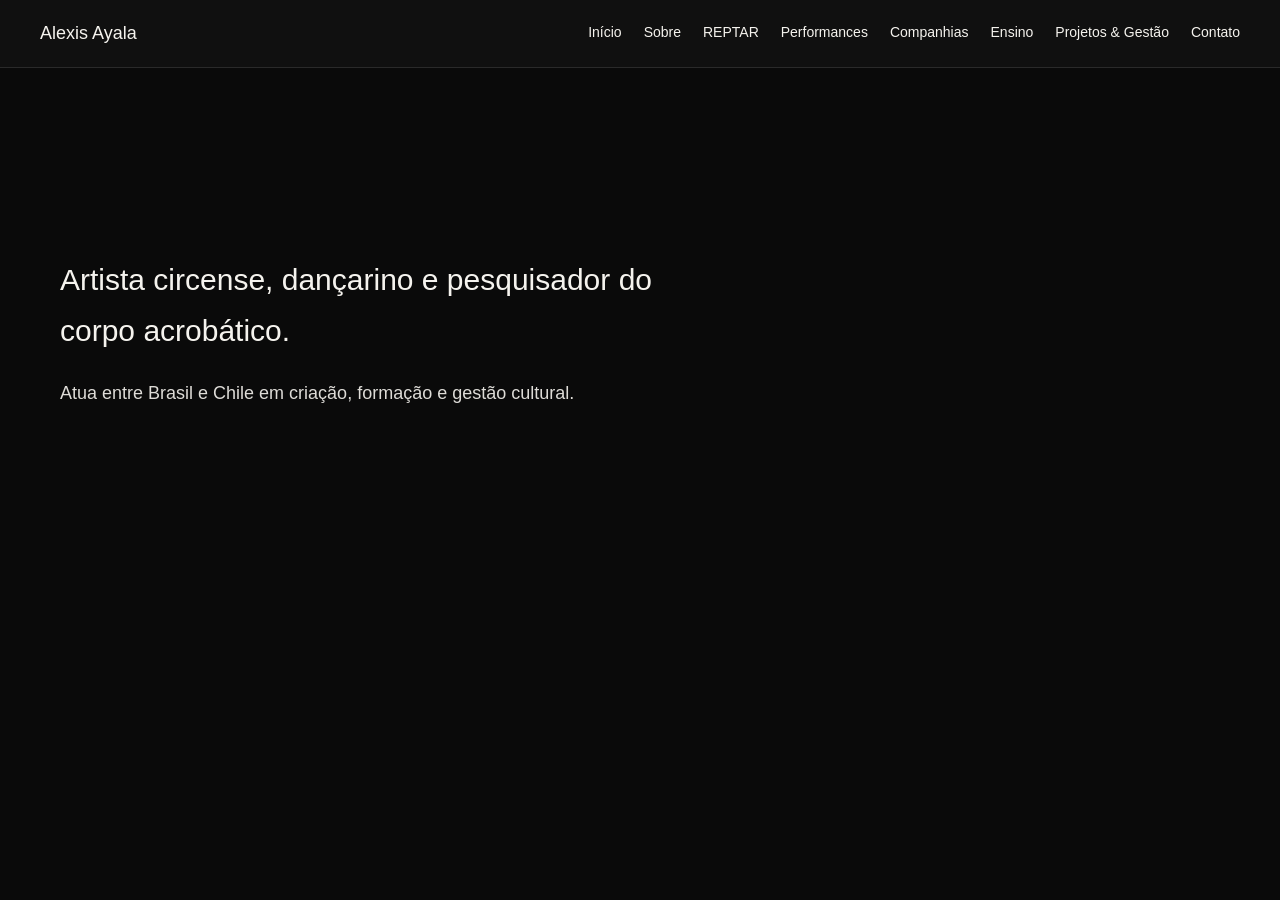
==== commit 095750dd: "Fix HTML encoding for hero text paragraph" ====
--- a/docs/index.html
+++ b/docs/index.html
@@ -36,7 +36,7 @@
 <div class="hero-text">
 
 <p class="intro">
-<strong>Artista circense, dançarino e pesquisador do corpo acrobático.</strong>
+Artista circense, dançarino e pesquisador do corpo acrobático.
 </p>
 
 <p class="manifesto">
